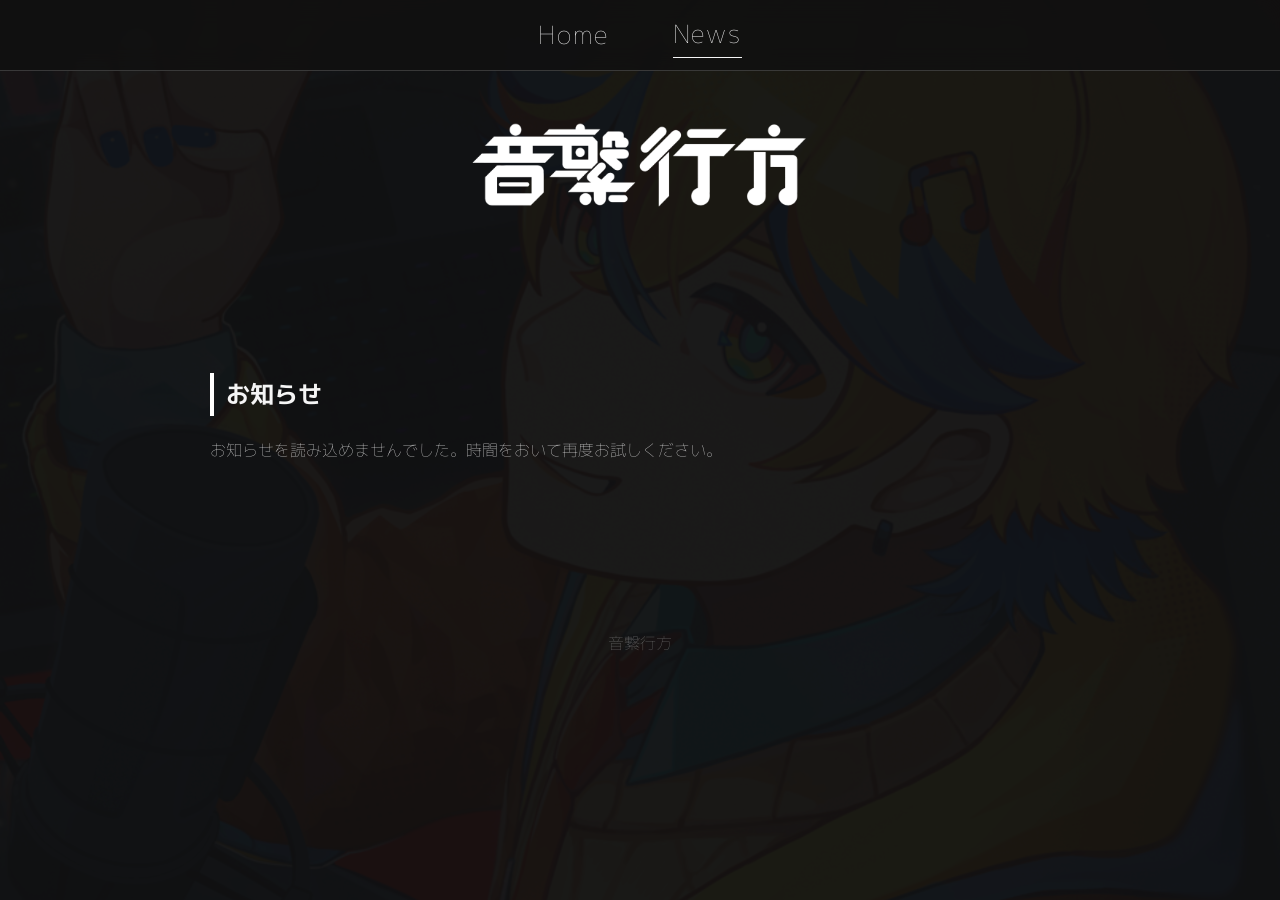
==== news.html @ ddb0e8f6 "Add news page, loader script, and styles Introduce a news section: adds news.html and js/news.js whi" ====
<!DOCTYPE html>
<html lang="ja">

<head>

    <meta charset="UTF-8">

    <meta name="viewport"
          content="width=device-width, initial-scale=1.0">

    <title>News | 音繋行方</title>

    <meta name="description"
          content="音繋行方からのお知らせ。">

    <meta property="og:title"
          content="News | 音繋行方">

    <meta property="og:description"
          content="音繋行方からのお知らせ。">

    <meta property="og:type"
          content="website">

    <meta property="og:url"
          content="https://yukuesound.github.io/news.html">

    <meta property="og:image"
          content="https://yukuesound.github.io/images/ogp.png">

    <meta name="twitter:card"
          content="summary_large_image">

    <link rel="stylesheet"
          href="css/style.css">

    <link rel="preconnect" href="https://fonts.googleapis.com">
    <link rel="preconnect" href="https://fonts.gstatic.com" crossorigin>

    <link href="https://fonts.googleapis.com/css2?family=M+PLUS+1p:wght@100;300&family=Noto+Serif+JP:wght@400;700&family=Zen+Old+Mincho:wght@400;700&display=swap" rel="stylesheet">

</head>

<body>

<header class="page-header">

    <h1>
        <img src="images/横_白.png" alt="音繋行方" class="logo">
    </h1>

    <nav>
        <a href="index.html">Home</a>

        <a href="news.html" aria-current="page">News</a>

    </nav>

</header>

<main>

<section aria-labelledby="news-heading">

    <h2 id="news-heading">お知らせ</h2>

    <div id="news-list" aria-live="polite">
        <p>お知らせを読み込んでいます。</p>
    </div>

</section>

</main>

<footer>

    <p>音繋行方</p>

</footer>

<script src="js/news.js"></script>

</body>

</html>
---- css/style.css ----
* {
    margin: 0;
    padding: 0;
    box-sizing: border-box;
}

body {
    background: #111;
    color: #f5f5f5;
    font-family: "M PLUS 1p", sans-serif;
    font-weight: 100;
    line-height: 1.8;
    position: relative;
}

body::before {
    content: "";
    position: fixed;
    inset: 0;

    background-image: url("../images/background.png");
    background-size: cover;
    background-position: center 25%;
    background-repeat: no-repeat;

    opacity: 0.04;
    z-index: -1;
}

@media (max-width: 768px) {
    body::before {
        background-position: center center;
    }
}

header {
    text-align: center;
    padding: 140px 20px 120px;
}

.page-header {
    padding: 120px 20px 80px;
}

.page-header h1 {
    font-family: "Zen Old Mincho", serif;
    font-size: 3rem;
    font-weight: 400;
    margin-bottom: 30px;
}

header h1 {
    font-size: 3rem;
    margin-bottom: 10px;
}

.logo {
    width: 350px;
    max-width: 90%;
    height: auto;
}

.subtitle {
    margin: 20px 0;
}

.hero-text {
    margin: 30px 0;
}

nav {
    display: flex;
    justify-content: center;
    align-items: center;
    gap: clamp(28px, 6vw, 64px);
    position: fixed;
    top: 0;
    left: 0;
    z-index: 10;
    width: 100%;
    min-height: 68px;
    padding: 12px 20px;
    background: rgba(17, 17, 17, 0.88);
    border-bottom: 1px solid rgba(245, 245, 245, 0.18);
    backdrop-filter: blur(12px);
    -webkit-backdrop-filter: blur(12px);
}

nav a {
    display: inline-flex;
    align-items: center;
    justify-content: center;
    min-height: 44px;
    font-size: clamp(1.15rem, 2.2vw, 1.55rem);
    letter-spacing: 0.08em;
    text-decoration: none;
}

nav a[aria-current="page"] {
    border-bottom: 1px solid #f5f5f5;
}

main {
    max-width: 900px;
    margin: auto;
    padding: 20px;
}

section {
    margin-bottom: 80px;
}

h2 {
    margin-bottom: 20px;
    border-left: 4px solid white;
    padding-left: 12px;
}

.card {
    background: #1d1d1d;
    padding: 20px;
    border-radius: 10px;
    margin-bottom: 15px;
}

a {
    color: white;
}

a:hover {
    opacity: 0.7;
}

footer {
    text-align: center;
    padding: 40px;
    color: #777;
}

h3 {
    margin-top: 30px;
    margin-bottom: 10px;
}

.news-item time {
    color: #bbb;
    font-size: 0.9rem;
}

.news-item h3 {
    margin-top: 10px;
}

.news-item p {
    margin: 16px 0 0;
}

iframe {
    width: 100%;
    border: none;
    border-radius: 10px;
    margin-bottom: 40px;
}

p {
    margin: 24px;
}

ul {
    list-style: none;
    padding: 0;
    margin: 0;
}

.playlist-link {
    display: inline-block;
    margin-top: 8px;
    padding: 10px 16px;
    border: 1px solid #f5f5f5;
    border-radius: 999px;
    color: #f5f5f5;
    text-decoration: none;
    transition: opacity 0.2s ease;
}

.playlist-link:hover {
    opacity: 0.7;
}

@media (max-width: 768px) {
    header {
        padding: 104px 16px 72px;
    }

    .page-header {
        padding: 104px 16px 64px;
    }

    nav {
        min-height: 64px;
        gap: clamp(24px, 12vw, 48px);
        padding: 10px 16px;
    }

    main {
        padding: 16px;
    }

    .logo {
        max-width: 100%;
    }

    section {
        margin-bottom: 56px;
    }

    .card {
        padding: 18px;
    }

    p {
        margin: 20px 0;
    }
}
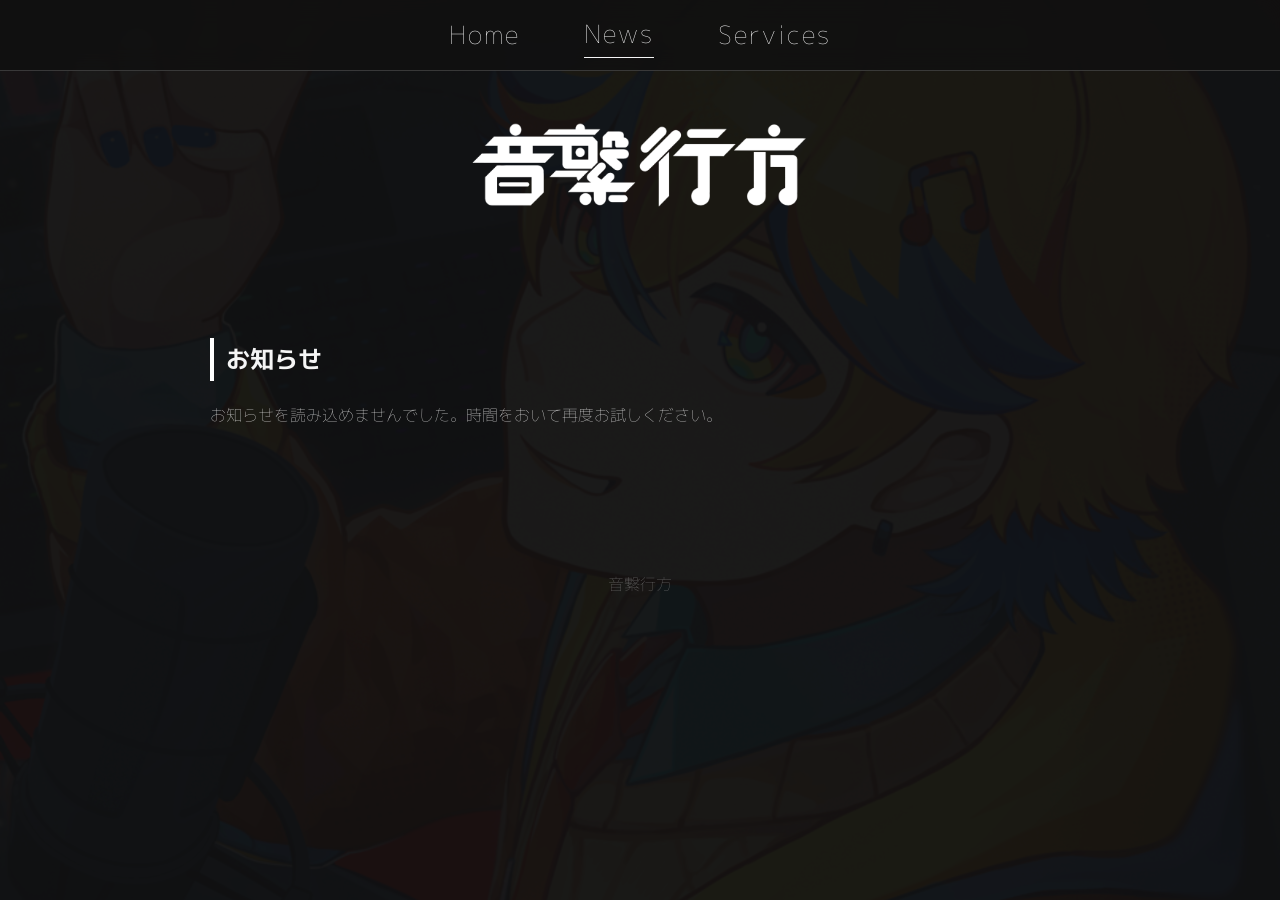
==== commit 69b8cc24: "Add services page and refine styling This change adds a new Services page with pricing tiers, reques" ====
--- a/news.html
+++ b/news.html
@@ -33,12 +33,10 @@
 
     <link rel="stylesheet"
           href="css/style.css">
-
+      
     <link rel="preconnect" href="https://fonts.googleapis.com">
     <link rel="preconnect" href="https://fonts.gstatic.com" crossorigin>
-
-    <link href="https://fonts.googleapis.com/css2?family=M+PLUS+1p:wght@100;300&family=Noto+Serif+JP:wght@400;700&family=Zen+Old+Mincho:wght@400;700&display=swap" rel="stylesheet">
-
+    <link href="https://fonts.googleapis.com/css2?family=M+PLUS+1p:wght@100;300&family=Zen+Old+Mincho:wght@400;700&display=swap" rel="stylesheet">
 </head>
 
 <body>
@@ -53,6 +51,8 @@
         <a href="index.html">Home</a>
 
         <a href="news.html" aria-current="page">News</a>
+
+        <a href="services.html">Services</a>
 
     </nav>
 
--- a/css/style.css
+++ b/css/style.css
@@ -8,7 +8,7 @@
     background: #111;
     color: #f5f5f5;
     font-family: "M PLUS 1p", sans-serif;
-    font-weight: 100;
+    font-weight: 200;
     line-height: 1.8;
     position: relative;
 }
@@ -40,18 +40,6 @@
 
 .page-header {
     padding: 120px 20px 80px;
-}
-
-.page-header h1 {
-    font-family: "Zen Old Mincho", serif;
-    font-size: 3rem;
-    font-weight: 400;
-    margin-bottom: 30px;
-}
-
-header h1 {
-    font-size: 3rem;
-    margin-bottom: 10px;
 }
 
 .logo {
@@ -163,13 +151,12 @@
 }
 
 p {
-    margin: 24px;
+    margin: 0 0 1em;
 }
 
 ul {
-    list-style: none;
-    padding: 0;
     margin: 0;
+    padding-left: 1.4em;
 }
 
 .playlist-link {
@@ -222,3 +209,175 @@
         margin: 20px 0;
     }
 }
+
+
+/* Services page */
+.services-intro {
+    text-align: center;
+    margin-bottom: 80px;
+}
+
+.services-intro h2 {
+    display: inline-block;
+    text-align: left;
+    margin-top: 8px;
+}
+
+.services-eyebrow {
+    margin: 0;
+    color: #aaa;
+    font-size: 0.85rem;
+    letter-spacing: 0.2em;
+}
+
+.section-lead {
+    margin: -8px 0 24px;
+    color: #bbb;
+}
+
+.service-card {
+    background: rgba(29, 29, 29, 0.94);
+    border: 1px solid rgba(245, 245, 245, 0.12);
+    border-radius: 10px;
+    padding: 24px;
+    margin: 18px 0;
+}
+
+.service-card h3,
+.guideline-block h3 {
+    margin-top: 0;
+}
+
+.service-card > p {
+    margin: 16px 0 0;
+}
+
+.service-card-heading {
+    display: flex;
+    justify-content: space-between;
+    align-items: flex-start;
+    gap: 20px;
+}
+
+.service-card-heading h3 {
+    margin: 0;
+}
+
+.service-subtitle {
+    color: #bbb;
+    font-size: 0.9rem;
+    margin: 4px 0 0 !important;
+}
+
+.service-price {
+    margin: 0 !important;
+    white-space: nowrap;
+    font-size: clamp(1.8rem, 4vw, 2.4rem);
+    font-weight: 300;
+    line-height: 1.4;
+    letter-spacing: 0.02em;
+}
+
+.service-price span {
+    font-size: 0.65em;
+}
+
+.service-price-range {
+    margin-top: 12px !important;
+}
+
+.status-label {
+    display: inline-block;
+    border: 1px solid rgba(245, 245, 245, 0.35);
+    border-radius: 999px;
+    padding: 4px 12px;
+    color: #ddd;
+    font-size: 0.82rem;
+    white-space: nowrap;
+}
+
+.guideline-block {
+    margin: 28px 0 0;
+    padding: 4px 4px 0;
+}
+
+.guideline-list {
+    list-style: disc;
+    padding-left: 1.4em;
+    margin: 12px 0 20px;
+}
+
+.guideline-list li {
+    margin: 8px 0;
+    padding-left: 0.2em;
+}
+
+.note {
+    color: #bbb;
+    font-size: 0.92rem;
+}
+
+.order-steps {
+    list-style: none;
+    counter-reset: order-step;
+    margin: 24px 0;
+    padding: 0;
+}
+
+.order-steps li {
+    counter-increment: order-step;
+    display: grid;
+    grid-template-columns: minmax(140px, 0.65fr) 1.8fr;
+    gap: 20px;
+    padding: 18px 0;
+    border-bottom: 1px solid rgba(245, 245, 245, 0.15);
+}
+
+.order-steps li strong {
+    grid-column: 1;
+}
+
+.order-steps li span {
+    grid-column: 2;
+    grid-row: 1 / span 2;
+    color: #ddd;
+}
+
+.contact-links {
+    display: flex;
+    flex-wrap: wrap;
+    gap: 12px;
+    margin: 24px;
+}
+
+.contact-links .playlist-link {
+    margin-top: 0;
+}
+
+@media (max-width: 600px) {
+    .service-card {
+        padding: 18px;
+    }
+
+    .service-card-heading {
+        flex-direction: column;
+        gap: 12px;
+    }
+
+    .order-steps li {
+        grid-template-columns: 1fr;
+        gap: 4px;
+    }
+
+    .order-steps li strong,
+    .order-steps li span {
+        grid-column: 1;
+        grid-row: auto;
+    }
+
+    .contact-links {
+        margin: 24px 0;
+        flex-direction: column;
+        align-items: flex-start;
+    }
+}
